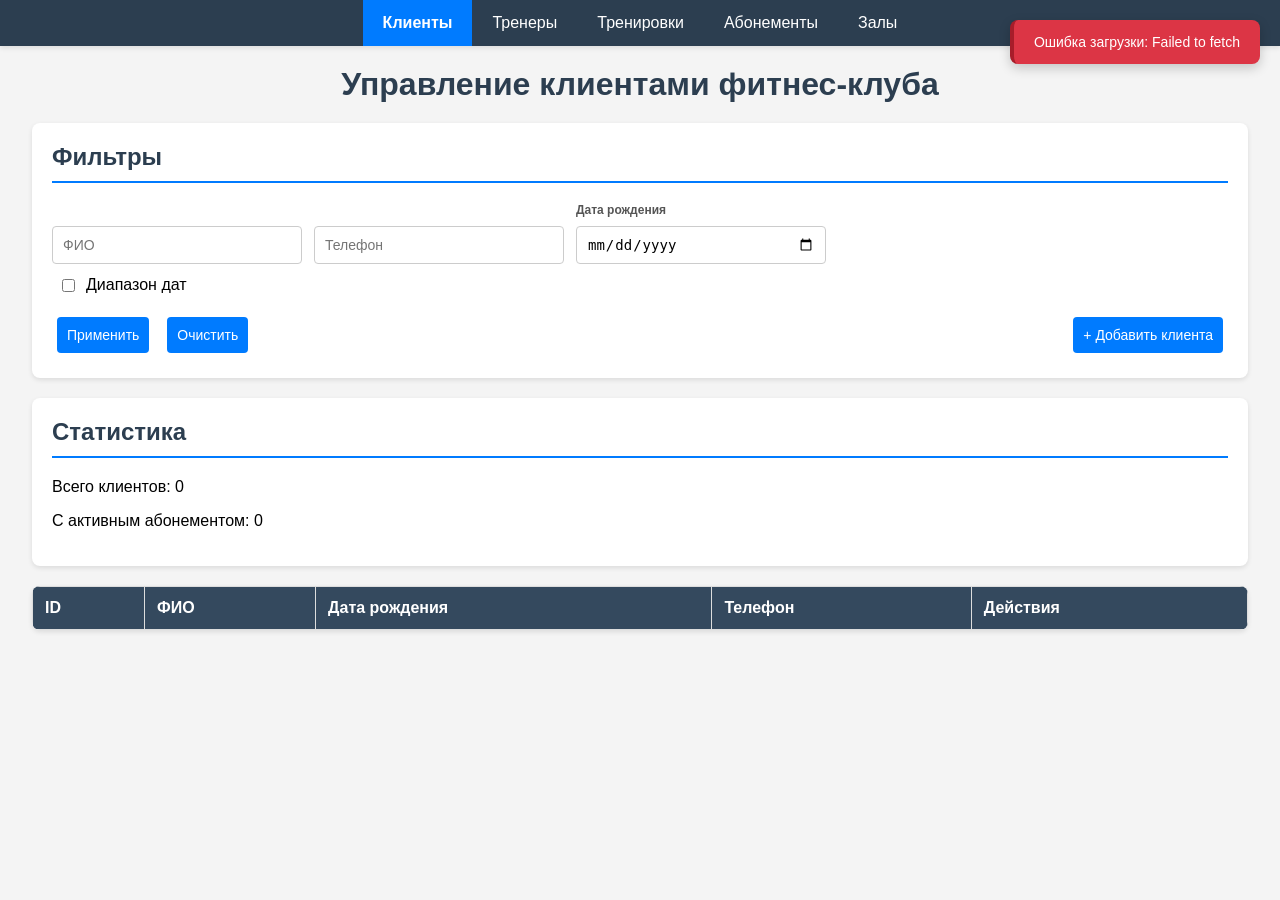
==== wwwroot/clients.html @ 5d713956 "refactor: добавлены модальные окна" ====
<!DOCTYPE html>
<html lang="ru">
<head>
    <meta charset="UTF-8">
    <meta name="viewport" content="width=device-width, initial-scale=1.0">
    <title>Фитнес-клуб — Управление клиентами</title>
    <link rel="stylesheet" href="css/style.css">
</head>
<body>
    <nav class="navbar">
        <a href="clients.html" class="active">Клиенты</a>
        <a href="trainers.html">Тренеры</a>
        <a href="workouts.html">Тренировки</a>
        <a href="abonnements.html">Абонементы</a>
        <a href="gyms.html">Залы</a>
    </nav>

    <h1>Управление клиентами фитнес-клуба</h1>

    <!-- Блок фильтров -->
    <div class="filter-card">
        <h2>Фильтры</h2>
        <div class="filter-grid">
            <input type="text" id="filter-fullName" placeholder="ФИО">
            <input type="text" id="filter-phone" placeholder="Телефон">

            <div class="form-group">
                <label id="filter-birthDateFrom-label">Дата рождения</label>
                <input type="date" id="filter-birthDateFrom" min="1939-01-01" max="2019-12-31">
            </div>

            <div class="form-group hidden" id="filter-birthDateTo-group">
                <label>Дата рождения (до)</label>
                <input type="date" id="filter-birthDateTo" min="1939-01-01" max="2019-12-31">
            </div>
        </div>
        
        <label style="display:inline-flex;align-items:center;gap:6px;cursor:pointer;margin:5px;">
            <input type="checkbox" id="filter-range-toggle"> Диапазон дат
        </label>

        <div class="filter-actions" style="margin-top: 10px;">
            <button id="apply-filters">Применить</button>
            <button id="clear-filters">Очистить</button>
            <button id="add-client-btn" style="margin-left:auto;">+ Добавить клиента</button>
        </div>
    </div>

    <!-- Блок статистики -->
    <div class="stats-card">
        <h2>Статистика</h2>
        <p>Всего клиентов: <span id="total-count">0</span></p>
        <p>С активным абонементом: <span id="active-abonnements-count">0</span></p>
    </div>

    <!-- Таблица с данными -->
    <table id="clients-table">
        <thead>
            <tr><th>ID</th><th>ФИО</th><th>Дата рождения</th><th>Телефон</th><th>Действия</th></tr>
        </thead>
        <tbody id="clients-body"></tbody>
    </table>
    <div id="client-modal" class="modal">
        <div class="modal-content">
            <span class="modal-close" id="modal-close">&times;</span>
            <h2 id="modal-title">Добавить клиента</h2>
            <input type="hidden" id="edit-id">
            <div class="form-grid">
                <input type="text" id="fullName" placeholder="ФИО" required maxlength="50">
                <div class="form-group">
                    <label>Дата рождения</label>
                    <input type="date" id="birthDate" min="1939-01-01" max="2019-12-31">
                </div>
                <input type="text" id="phone" placeholder="Телефон">
            </div>
            <div class="form-actions" style="margin-top: 10px;">
                <button id="submit-btn">Добавить</button>
                <button id="cancel-btn">Отмена</button>
            </div>
        </div>
    </div>

    <script src="js/toast.js"></script>
    <script src="js/clients.js"></script>
</body>
</html>
---- wwwroot/css/style.css ----
body {
    font-family: 'Segoe UI', Tahoma, Geneva, Verdana, sans-serif;
    margin: 0;
    background: #f4f4f4;
}

/* Навигация */
.navbar {
    background: #2c3e50;
    padding: 0;
    margin-bottom: 20px;
    display: flex;
    justify-content: center;
    box-shadow: 0 2px 5px rgba(0,0,0,0.1);
}

    .navbar a {
        display: block;
        color: white;
        text-align: center;
        padding: 14px 20px;
        text-decoration: none;
        font-size: 16px;
        transition: background 0.3s;
    }

        .navbar a:hover {
            background: #1a252f;
        }

        .navbar a.active {
            background: #007bff;
            font-weight: bold;
        }

/* Заголовок */
h1 {
    text-align: center;
    color: #2c3e50;
    margin: 20px 0 0 0;
}

/* Вкладки */
.page-tabs {
    display: flex;
    justify-content: center;
    gap: 0;
    width: 95%;
    margin: 0 auto;
    border-bottom: 2px solid #ddd;
}

.page-tab {
    padding: 10px 28px;
    font-size: 15px;
    font-weight: 500;
    color: #555;
    background: transparent;
    border: none;
    border-bottom: 3px solid transparent;
    cursor: pointer;
    transition: color 0.2s, border-color 0.2s;
    margin-bottom: -2px;
}

    .page-tab:hover {
        color: #007bff;
    }

    .page-tab.active {
        color: #007bff;
        border-bottom-color: #007bff;
        font-weight: 600;
    }

.tab-content {
    display: none;
}

    .tab-content.active {
        display: block;
    }

/* Таблица */
table {
    width: 95%;
    margin: 0 auto;
    border-collapse: collapse;
    background: white;
    box-shadow: 0 2px 5px rgba(0,0,0,0.1);
    border-radius: 8px;
    overflow: hidden;
}

th, td {
    border: 1px solid #ddd;
    padding: 12px;
    text-align: left;
}

th {
    background: #34495e;
    color: white;
}

tr:nth-child(even) {
    background-color: #f9f9f9;
}

tr:hover {
    background-color: #f1f1f1;
}

/* Карточки — единая ширина 95% */
.form-card, .stats-card, .filter-card {
    background: white;
    padding: 20px;
    margin: 20px auto;
    width: 95%;
    box-sizing: border-box;
    border-radius: 8px;
    box-shadow: 0 2px 5px rgba(0,0,0,0.1);
}

    .form-card h2, .stats-card h2, .filter-card h2 {
        margin-top: 0;
        color: #2c3e50;
        border-bottom: 2px solid #007bff;
        padding-bottom: 10px;
    }

/* Сетка форм и фильтров */
.form-grid, .filter-grid {
    display: flex;
    flex-wrap: wrap;
    gap: 12px;
    align-items: flex-end;
}

/* Группа "подпись + инпут" */
.form-group {
    display: flex;
    flex-direction: column;
}

    .form-group label {
        font-size: 12px;
        font-weight: 600;
        color: #555;
        margin-bottom: 4px;
    }

/* Сброс внешних отступов внутри сетки */
.form-grid input, .form-grid select,
.filter-grid input, .filter-grid select {
    margin: 5px 0;
    width: 250px;
    box-sizing: border-box;
    height: 38px;
}

/* Кнопки управления */
.form-actions, .filter-actions {
    display: flex;
    gap: 8px;
}

/* Поля ввода — общие */
input, select, button {
    margin: 5px;
    padding: 10px;
    border: 1px solid #ccc;
    border-radius: 4px;
    font-size: 14px;
}

    input:focus, select:focus {
        border-color: #007bff;
        outline: none;
        box-shadow: 0 0 5px rgba(0,123,255,0.3);
    }

button {
    cursor: pointer;
    background: #007bff;
    color: white;
    border: none;
    border-radius: 4px;
    transition: background 0.2s;
}

    button:hover {
        background: #0056b3;
    }

/* Ошибка */
.error {
    background: #f8d7da;
    color: #721c24;
    padding: 10px;
    border-radius: 5px;
    margin: 20px auto;
    width: 95%;
    border: 1px solid #f5c6cb;
    box-sizing: border-box;
}

.hidden {
    display: none;
}

/* ==========================================
   СТИЛИ ДЛЯ УПРАВЛЕНИЯ ИНВЕНТАРЁМ (ЗАЛЫ)
   ========================================== */

/* Панель управления оборудованием */
.inventory-controls {
    display: flex;
    flex-wrap: wrap;
    gap: 10px;
    align-items: flex-end;
    margin-bottom: 10px;
}

    .inventory-controls .form-group {
        display: flex;
        flex-direction: column;
    }

        .inventory-controls .form-group label {
            font-size: 12px;
            font-weight: 600;
            color: #555;
            margin-bottom: 4px;
        }

        .inventory-controls .form-group:nth-child(1) {
            width: 250px;
        }

        .inventory-controls .form-group:nth-child(2) {
            width: 100px;
        }

        .inventory-controls .form-group:nth-child(3) {
            width: auto;
        }

    .inventory-controls input,
    .inventory-controls select,
    .inventory-controls button {
        margin: 0;
        width: 100%;
        box-sizing: border-box;
        height: 36px;
    }

/* Фильтры инвентаря внутри модалки */
.inventory-filters {
    display: flex;
    gap: 10px;
    align-items: flex-end;
    margin-bottom: 12px;
    flex-wrap: wrap;
}

    .inventory-filters input,
    .inventory-filters select {
        height: 36px;
        padding: 6px 10px;
        border: 1px solid #ccc;
        border-radius: 4px;
        font-size: 13px;
        box-sizing: border-box;
    }

    .inventory-filters input {
        width: 200px;
    }

    .inventory-filters select {
        width: 150px;
    }

    .inventory-filters .autocomplete-wrap {
        width: 200px;
    }

    .inventory-filters .autocomplete-wrap input {
        width: 100%;
        box-sizing: border-box;
    }

/* Таблица инвентаря внутри карточки — на всю ширину без двойных отступов */
/* Подсказка о лимите оборудования */
.inventory-limit-hint {
    font-size: 13px;
    color: #856404;
    background: #fff3cd;
    border: 1px solid #ffeeba;
    border-radius: 4px;
    padding: 8px 12px;
    margin-bottom: 8px;
}

.inventory-table-wrap {
    width: 100%;
    overflow-x: auto;
}

#inventory-table {
    width: 100%;
    margin: 0;
    border-radius: 8px;
    overflow: hidden;
}

    #inventory-table th,
    #inventory-table td {
        padding: 10px 12px;
    }

        /* Компактные кнопки в колонке Действия */
        #inventory-table td:last-child {
            white-space: nowrap;
        }

        #inventory-table td button {
            padding: 6px 10px;
            font-size: 14px;
            margin: 0 2px;
            min-width: 36px;
        }

/* Пагинация инвентаря */
.inventory-pagination {
    display: flex;
    align-items: center;
    justify-content: center;
    gap: 12px;
    margin-top: 12px;
    padding-top: 10px;
    border-top: 1px solid #eee;
}

.inv-page-btn {
    width: 32px;
    height: 32px;
    padding: 0;
    font-size: 18px;
    font-weight: bold;
    display: flex;
    align-items: center;
    justify-content: center;
    border-radius: 4px;
    background: #007bff;
    color: white;
    cursor: pointer;
    border: none;
    transition: background 0.2s;
}

    .inv-page-btn:hover:not(:disabled) {
        background: #0056b3;
    }

    .inv-page-btn:disabled {
        background: #ccc;
        cursor: not-allowed;
    }

.inv-page-info {
    font-size: 13px;
    color: #666;
    min-width: 40px;
    text-align: center;
}

/* ==========================================
   МОДАЛЬНОЕ ОКНО
   ========================================== */
.modal {
    display: none;
    position: fixed;
    z-index: 1000;
    left: 0;
    top: 0;
    width: 100%;
    height: 100%;
    background-color: rgba(0, 0, 0, 0.5);
}

.modal.show {
    display: flex;
    align-items: center;
    justify-content: center;
}

.modal-content {
    background: white;
    padding: 25px;
    border-radius: 8px;
    width: 600px;
    max-width: 90%;
    max-height: 80vh;
    overflow-y: auto;
    box-shadow: 0 5px 15px rgba(0, 0, 0, 0.3);
}

.modal-content.modal-wide {
    width: 800px;
}

.modal-content h2 {
    margin-top: 0;
    color: #2c3e50;
    border-bottom: 2px solid #007bff;
    padding-bottom: 10px;
}

.modal-close {
    float: right;
    font-size: 28px;
    font-weight: bold;
    cursor: pointer;
    line-height: 1;
}

.modal-close:hover {
    color: #007bff;
}

/* ==========================================
   СЕКЦИЯ ЗАЛОВ В МОДАЛЬНОМ ОКНЕ ТРЕНИРОВОК
   ========================================== */
.gym-section {
    margin-top: 20px;
    border-top: 1px solid #ddd;
    padding-top: 15px;
    padding-bottom: 20px;
}

    .gym-section h3 {
        margin: 0 0 8px 0;
        color: #2c3e50;
        font-size: 16px;
    }

.gym-section-hint {
    font-size: 13px;
    color: #666;
    margin: 0 0 8px 0;
}

/* Ряд управления: поле + кнопка, как .form-grid */
.gym-controls-row {
    display: flex;
    flex-wrap: wrap;
    gap: 12px;
    align-items: flex-end;
    margin-bottom: 12px;
}

.gym-controls-field {
    display: flex;
    flex-direction: column;
    width: 250px;
}

    .gym-controls-field label {
        font-size: 12px;
        font-weight: 600;
        color: #555;
        margin-bottom: 4px;
    }

    .gym-controls-field input {
        margin: 0;
        width: 100%;
        box-sizing: border-box;
        height: 38px;
    }

.gym-controls-btn {
    display: flex;
    flex-direction: column;
}

    .gym-controls-btn label {
        font-size: 12px;
        font-weight: 600;
        color: #555;
        margin-bottom: 4px;
        visibility: hidden;
    }

    .gym-controls-btn button {
        margin: 0;
        height: 38px;
        white-space: nowrap;
    }

.gym-controls-field input:disabled {
    background: #f5f5f5;
    cursor: not-allowed;
}

.gym-controls-btn button:disabled {
    background: #999;
    cursor: not-allowed;
}

/* Подсказка о лимите залов */
.gym-limit-hint {
    font-size: 13px;
    color: #856404;
    background: #fff3cd;
    border: 1px solid #ffeeba;
    border-radius: 4px;
    padding: 8px 12px;
    margin-bottom: 8px;
}

/* Таблица залов в модалке */
.gym-table-wrap {
    width: 100%;
    overflow-x: auto;
    margin-top: 8px;
}

#gym-links-table {
    width: 100%;
    margin: 0;
    border-radius: 8px;
    overflow: hidden;
}

    #gym-links-table th,
    #gym-links-table td {
        padding: 10px 12px;
    }

        #gym-links-table td button {
            padding: 6px 10px;
            font-size: 14px;
            margin: 0 2px;
            min-width: 36px;
        }

/* Кнопка "Связать с залом" в таблице */
.gym-link-btn {
    cursor: pointer;
    background: none;
    border: none;
    padding: 0;
    font-size: 14px;
    color: inherit;
    text-decoration: none;
    margin: 0;
}

.gym-link-btn:hover {
    color: inherit;
}

/* ==========================================
   АВТОДОПОЛНЕНИЕ (CUSTOM DROPDOWN)
   ========================================== */
.autocomplete-wrap {
    position: relative;
    width: 100%;
}

.filter-grid .autocomplete-wrap {
    width: 250px;
}

.filter-grid .autocomplete-wrap input {
    width: 100%;
    box-sizing: border-box;
}

.dropdown-list {
    display: none;
    position: absolute;
    top: 100%;
    left: 0;
    right: 0;
    background: white;
    border: 1px solid #ccc;
    border-top: none;
    max-height: 200px;
    overflow-y: auto;
    z-index: 1001;
    box-shadow: 0 4px 8px rgba(0, 0, 0, 0.12);
}

.dropdown-list.show {
    display: block;
}

.dropdown-list .dropdown-item {
    padding: 8px 12px;
    cursor: pointer;
    font-size: 14px;
    color: #333;
}

.dropdown-list .dropdown-item:hover,
.dropdown-list .dropdown-item.active {
    background: #007bff;
    color: white;
}

.dropdown-list .dropdown-item.no-results {
    color: #999;
    cursor: default;
}

.dropdown-list .dropdown-item.no-results:hover {
    background: transparent;
    color: #999;
}

/* ==========================================
   TOAST-УВЕДОМЛЕНИЯ
   ========================================== */
#toast-container {
    position: fixed;
    top: 20px;
    right: 20px;
    z-index: 9999;
    display: flex;
    flex-direction: column;
    gap: 10px;
    pointer-events: none;
}

.toast {
    padding: 14px 20px;
    border-radius: 8px;
    color: #fff;
    font-size: 14px;
    font-weight: 500;
    box-shadow: 0 4px 12px rgba(0,0,0,0.2);
    pointer-events: auto;
    animation: toastIn 0.3s ease-out forwards;
    max-width: 360px;
    word-wrap: break-word;
}

.toast.toast-out {
    animation: toastOut 0.3s ease-in forwards;
}

.toast-error {
    background: #dc3545;
    border-left: 4px solid #a71d2a;
}

.toast-success {
    background: #28a745;
    border-left: 4px solid #1e7e34;
}

.toast-info {
    background: #17a2b8;
    border-left: 4px solid #117a8b;
}

@keyframes toastIn {
    from { opacity: 0; transform: translateX(100%); }
    to { opacity: 1; transform: translateX(0); }
}

@keyframes toastOut {
    from { opacity: 1; transform: translateX(0); }
    to { opacity: 0; transform: translateX(100%); }
}
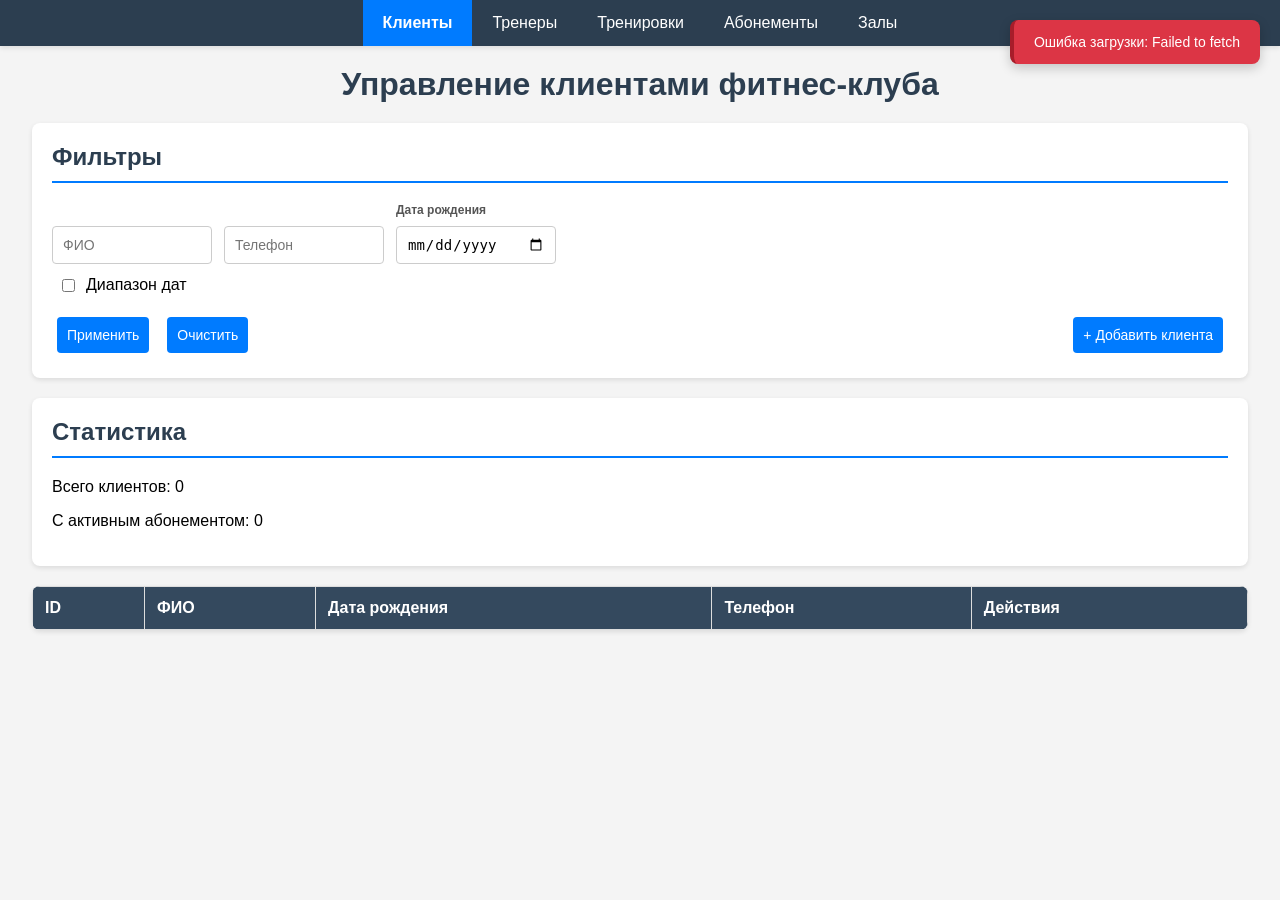
==== commit dad0f943: "fix: исправление стилей под модалку" ====
--- a/wwwroot/clients.html
+++ b/wwwroot/clients.html
@@ -20,7 +20,7 @@
     <!-- Блок фильтров -->
     <div class="filter-card">
         <h2>Фильтры</h2>
-        <div class="filter-grid">
+        <div class="filter-grid filter-grid-compact">
             <input type="text" id="filter-fullName" placeholder="ФИО">
             <input type="text" id="filter-phone" placeholder="Телефон">
 
--- a/wwwroot/css/style.css
+++ b/wwwroot/css/style.css
@@ -154,9 +154,24 @@
 .form-grid input, .form-grid select,
 .filter-grid input, .filter-grid select {
     margin: 5px 0;
-    width: 250px;
     box-sizing: border-box;
     height: 38px;
+}
+
+/* Компактная сетка фильтров */
+.filter-grid-compact .form-group {
+    width: 160px;
+}
+
+.filter-grid-compact > input,
+.filter-grid-compact > select {
+    width: 160px;
+    margin: 5px 0;
+}
+
+.filter-grid-compact .form-group input,
+.filter-grid-compact .form-group select {
+    width: 100%;
 }
 
 /* Кнопки управления */
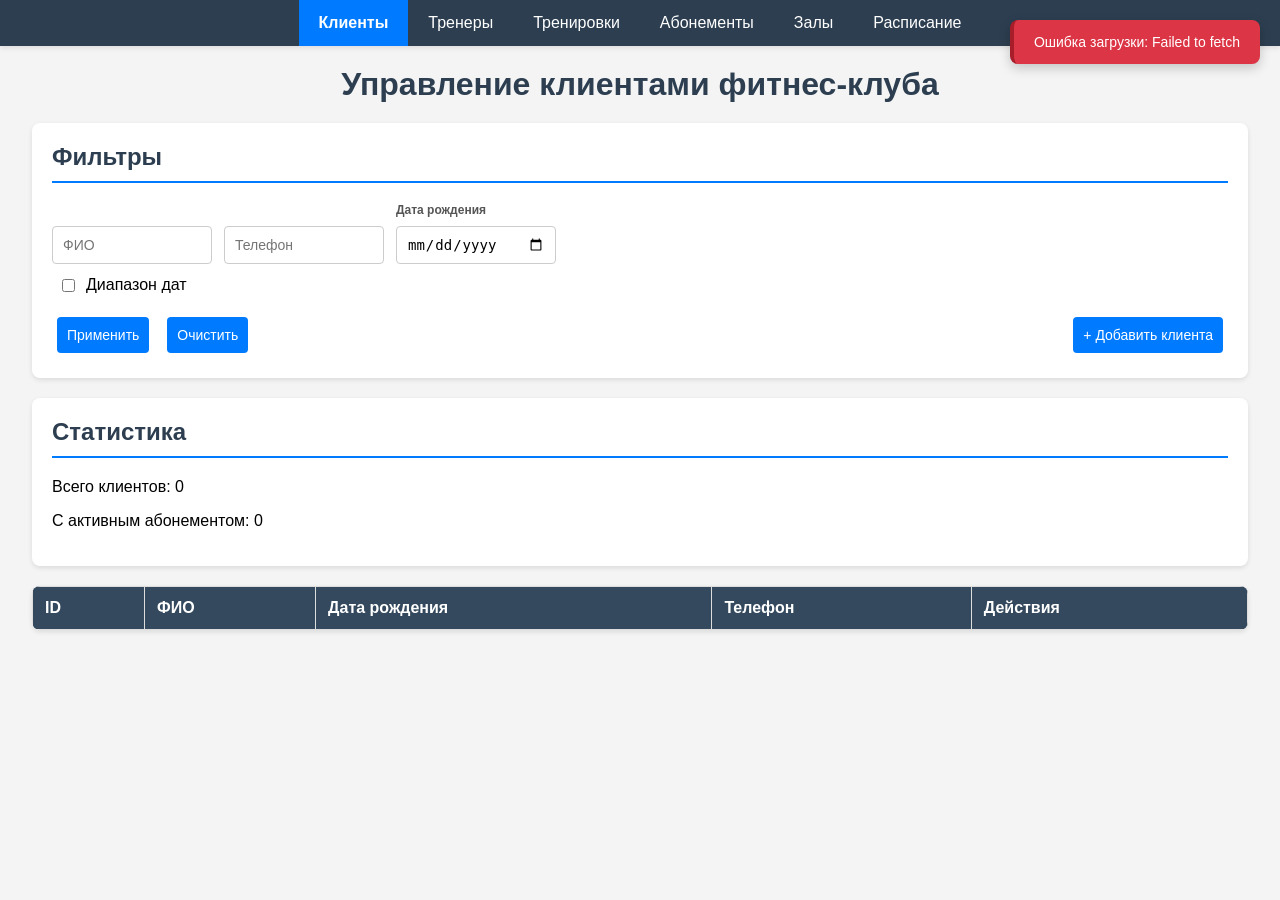
==== commit 21ea2b95: "add: добавлена страница с расписанием" ====
--- a/wwwroot/clients.html
+++ b/wwwroot/clients.html
@@ -13,6 +13,7 @@
         <a href="workouts.html">Тренировки</a>
         <a href="abonnements.html">Абонементы</a>
         <a href="gyms.html">Залы</a>
+        <a href="schedules.html">Расписание</a>
     </nav>
 
     <h1>Управление клиентами фитнес-клуба</h1>
@@ -21,8 +22,8 @@
     <div class="filter-card">
         <h2>Фильтры</h2>
         <div class="filter-grid filter-grid-compact">
-            <input type="text" id="filter-fullName" placeholder="ФИО">
-            <input type="text" id="filter-phone" placeholder="Телефон">
+            <input type="text" id="filter-fullName" placeholder="ФИО" maxlength="50">
+            <input type="text" id="filter-phone" placeholder="Телефон" maxlength="20">
 
             <div class="form-group">
                 <label id="filter-birthDateFrom-label">Дата рождения</label>
--- a/wwwroot/css/style.css
+++ b/wwwroot/css/style.css
@@ -103,14 +103,6 @@
     color: white;
 }
 
-tr:nth-child(even) {
-    background-color: #f9f9f9;
-}
-
-tr:hover {
-    background-color: #f1f1f1;
-}
-
 /* Карточки — единая ширина 95% */
 .form-card, .stats-card, .filter-card {
     background: white;
@@ -169,6 +161,10 @@
     margin: 5px 0;
 }
 
+.filter-grid-compact > .autocomplete-wrap {
+    width: 160px;
+}
+
 .filter-grid-compact .form-group input,
 .filter-grid-compact .form-group select {
     width: 100%;
@@ -189,11 +185,17 @@
     font-size: 14px;
 }
 
-    input:focus, select:focus {
-        border-color: #007bff;
-        outline: none;
-        box-shadow: 0 0 5px rgba(0,123,255,0.3);
-    }
+        input:focus, select:focus {
+            border-color: #007bff;
+            outline: none;
+            box-shadow: 0 0 5px rgba(0,123,255,0.3);
+        }
+
+        input:disabled, select:disabled {
+            background: #e9ecef;
+            cursor: not-allowed;
+            opacity: 0.7;
+        }
 
 button {
     cursor: pointer;
@@ -390,6 +392,26 @@
     min-width: 40px;
     text-align: center;
 }
+
+/* ==========================================
+   ТАБЛИЦА ОТЗЫВОВ
+   ========================================== */
+#reviews-table {
+    table-layout: fixed;
+}
+
+#reviews-table td {
+    overflow: hidden;
+    text-overflow: ellipsis;
+    white-space: nowrap;
+}
+
+#reviews-table th:nth-child(1), #reviews-table td:nth-child(1) { width: 18%; }
+#reviews-table th:nth-child(2), #reviews-table td:nth-child(2) { width: 18%; }
+#reviews-table th:nth-child(3), #reviews-table td:nth-child(3) { width: 10%; }
+#reviews-table th:nth-child(4), #reviews-table td:nth-child(4) { width: 40%; }
+#reviews-table th:nth-child(5), #reviews-table td:nth-child(5) { width: 6%; text-align: center; }
+#reviews-table th:nth-child(6), #reviews-table td:nth-child(6) { width: 8%; text-align: center; }
 
 /* ==========================================
    МОДАЛЬНОЕ ОКНО
@@ -588,6 +610,10 @@
 
 .filter-grid .autocomplete-wrap {
     width: 250px;
+}
+
+.filter-grid-compact .autocomplete-wrap {
+    width: 160px;
 }
 
 .filter-grid .autocomplete-wrap input {
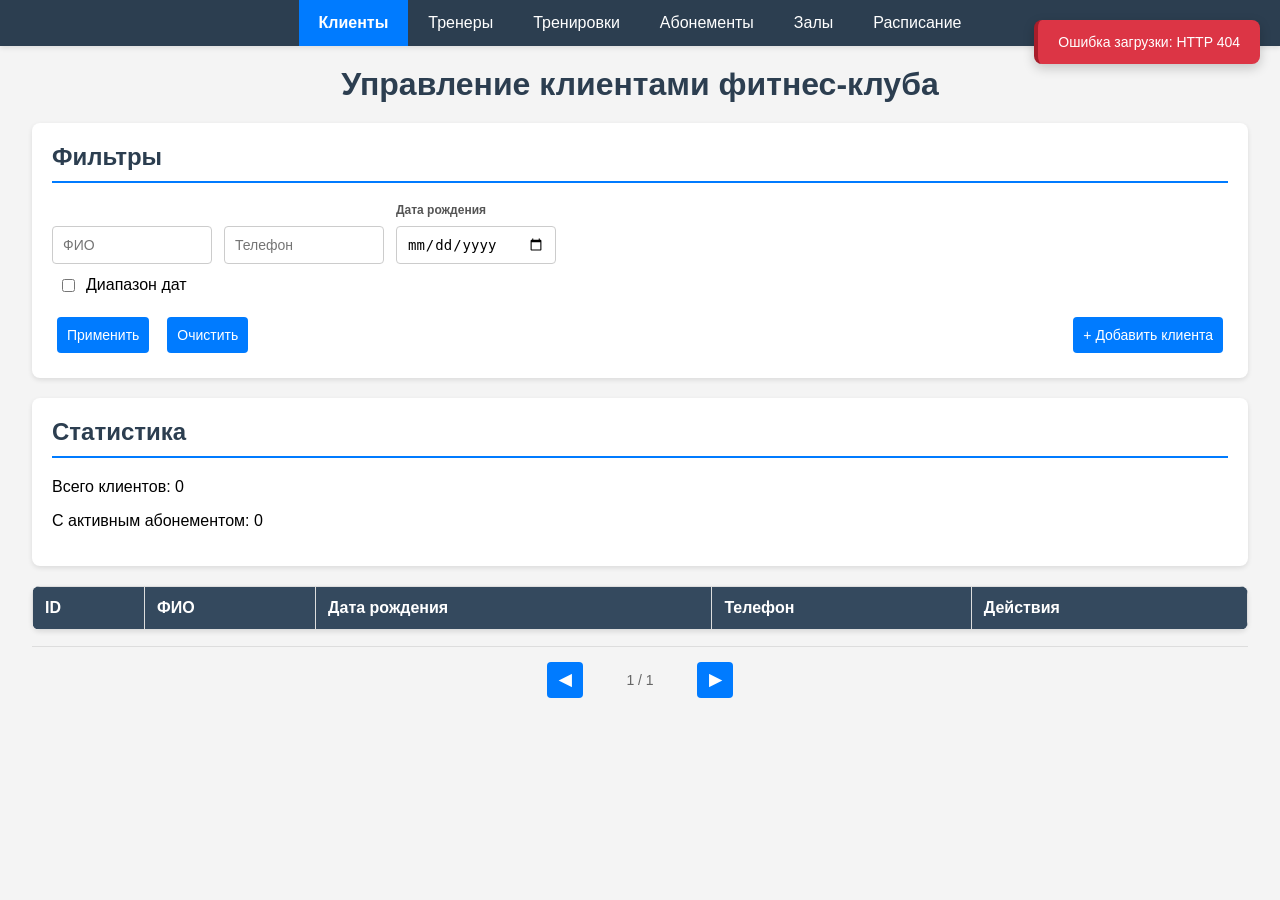
==== commit 2d386092: "add: добавлена пагинация везде" ====
--- a/wwwroot/clients.html
+++ b/wwwroot/clients.html
@@ -61,6 +61,11 @@
         </thead>
         <tbody id="clients-body"></tbody>
     </table>
+    <div class="pagination" id="clients-pagination">
+        <button class="page-btn" id="clients-prev-btn">&#9664;</button>
+        <span class="page-info" id="clients-page-info">1 / 1</span>
+        <button class="page-btn" id="clients-next-btn">&#9654;</button>
+    </div>
     <div id="client-modal" class="modal">
         <div class="modal-content">
             <span class="modal-close" id="modal-close">&times;</span>
--- a/wwwroot/css/style.css
+++ b/wwwroot/css/style.css
@@ -709,6 +709,53 @@
     border-left: 4px solid #117a8b;
 }
 
+/* ==========================================
+   ПАГИНАЦИЯ (ОСНОВНЫЕ ТАБЛИЦЫ)
+   ========================================== */
+.pagination {
+    display: flex;
+    align-items: center;
+    justify-content: center;
+    gap: 12px;
+    margin: 16px auto;
+    width: 95%;
+    padding-top: 10px;
+    border-top: 1px solid #ddd;
+}
+
+.page-btn {
+    width: 36px;
+    height: 36px;
+    padding: 0;
+    font-size: 16px;
+    font-weight: bold;
+    display: flex;
+    align-items: center;
+    justify-content: center;
+    border-radius: 4px;
+    background: #007bff;
+    color: white;
+    cursor: pointer;
+    border: none;
+    transition: background 0.2s;
+}
+
+.page-btn:hover:not(:disabled) {
+    background: #0056b3;
+}
+
+.page-btn:disabled {
+    background: #ccc;
+    cursor: not-allowed;
+}
+
+.page-info {
+    font-size: 14px;
+    color: #666;
+    min-width: 80px;
+    text-align: center;
+}
+
 @keyframes toastIn {
     from { opacity: 0; transform: translateX(100%); }
     to { opacity: 1; transform: translateX(0); }
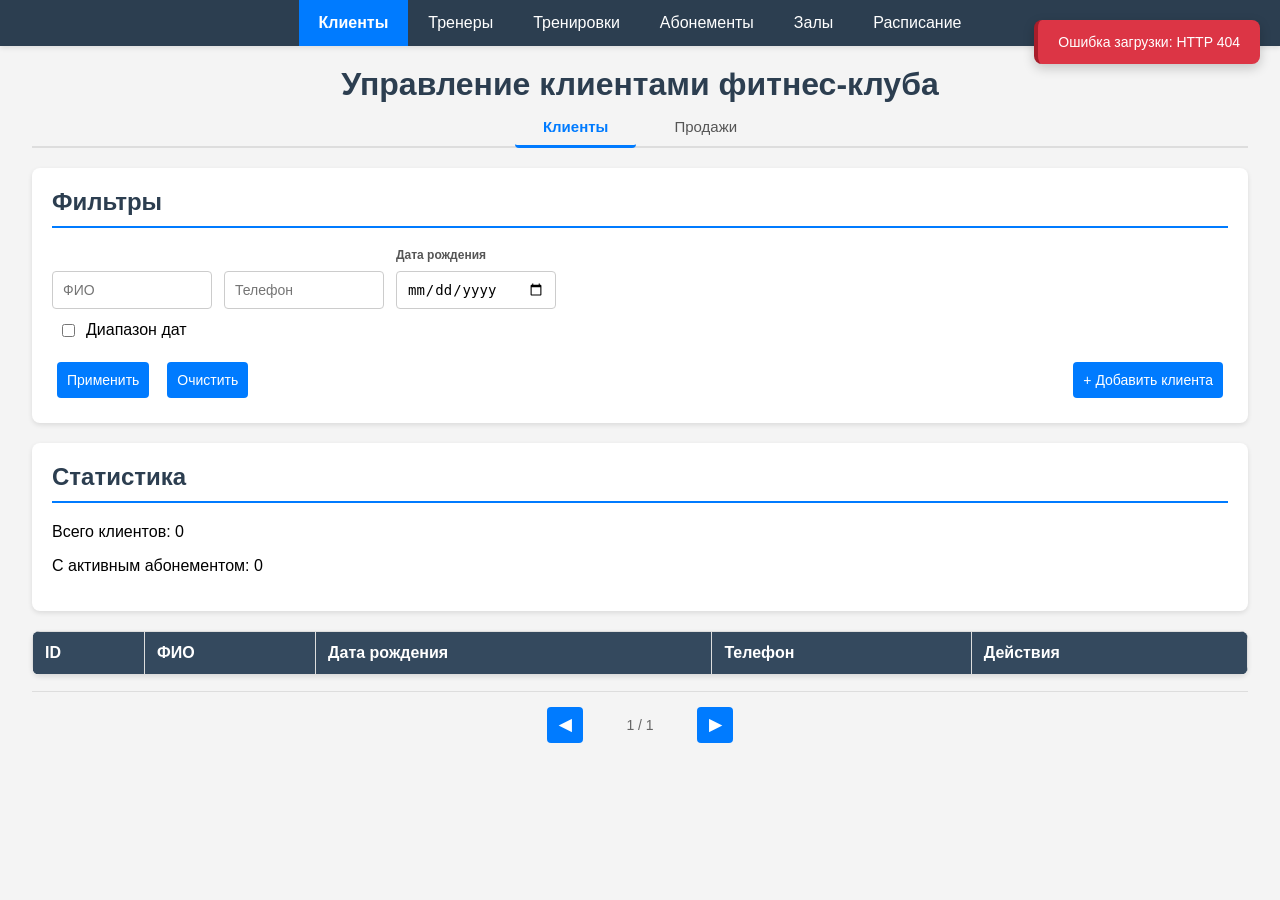
==== commit ca8f32dc: "refacor: перенос вкладки продаж" ====
--- a/wwwroot/clients.html
+++ b/wwwroot/clients.html
@@ -18,6 +18,13 @@
 
     <h1>Управление клиентами фитнес-клуба</h1>
 
+    <div class="page-tabs">
+        <button class="page-tab active" data-tab="clients">Клиенты</button>
+        <button class="page-tab" data-tab="purchases">Продажи</button>
+    </div>
+
+    <div id="tab-clients" class="tab-content active">
+
     <!-- Блок фильтров -->
     <div class="filter-card">
         <h2>Фильтры</h2>
@@ -85,8 +92,109 @@
             </div>
         </div>
     </div>
+    </div>
+
+    <div id="tab-purchases" class="tab-content">
+
+    <div class="filter-card">
+        <h2>Фильтры</h2>
+        <div class="filter-grid filter-grid-compact">
+            <div class="form-group">
+                <label>Клиент</label>
+                <input type="text" id="purch-filter-client" placeholder="ФИО клиента" maxlength="50">
+            </div>
+            <div class="form-group">
+                <label>Абонемент</label>
+                <input type="text" id="purch-filter-abonnement" placeholder="Тип абонемента" maxlength="50">
+            </div>
+            <div class="form-group">
+                <label>Статус</label>
+                <select id="purch-filter-status">
+                    <option value="">Все</option>
+                    <option value="активен">Активен</option>
+                    <option value="завершен">Завершён</option>
+                </select>
+            </div>
+            <div class="form-group">
+                <label>Дата начала от</label>
+                <input type="date" id="purch-filter-dateFrom" min="2010-01-01" max="2030-12-31">
+            </div>
+            <div class="form-group">
+                <label>Дата начала до</label>
+                <input type="date" id="purch-filter-dateTo" min="2010-01-01" max="2030-12-31">
+            </div>
+        </div>
+        <div class="filter-actions" style="margin-top: 10px;">
+            <button id="purch-apply-filters">Применить</button>
+            <button id="purch-clear-filters">Очистить</button>
+            <button id="purch-add-btn" style="margin-left:auto;">+ Добавить продажу</button>
+        </div>
+    </div>
+
+    <div class="stats-card">
+        <h2>Статистика продаж</h2>
+        <p>Всего продаж: <span id="purch-total-count">0</span></p>
+        <p>Активных: <span id="purch-active-count">0</span></p>
+        <p>Завершённых: <span id="purch-completed-count">0</span></p>
+        <p>Общая выручка: <span id="purch-revenue">0</span> ₽</p>
+    </div>
+
+    <table id="purchases-table">
+        <thead>
+            <tr><th>Клиент</th><th>Абонемент</th><th>Дата начала</th><th>Дата окончания</th><th>Статус</th><th>Действия</th></tr>
+        </thead>
+        <tbody id="purchases-body"></tbody>
+    </table>
+    <div class="pagination" id="purchases-pagination">
+        <button class="page-btn" id="purchases-prev-btn">&#9664;</button>
+        <span class="page-info" id="purchases-page-info">1 / 1</span>
+        <button class="page-btn" id="purchases-next-btn">&#9654;</button>
+    </div>
+
+    <div id="purchase-modal" class="modal">
+        <div class="modal-content modal-wide">
+            <span class="modal-close" id="purch-modal-close">&times;</span>
+            <h2 id="purch-modal-title">Добавить продажу</h2>
+            <div class="form-grid">
+                <div class="form-group">
+                    <label>Клиент</label>
+                    <div class="autocomplete-wrap">
+                        <input type="text" id="purch-client-input" placeholder="Начните вводить ФИО" autocomplete="off" maxlength="50">
+                        <div id="purch-client-dropdown" class="dropdown-list hidden"></div>
+                    </div>
+                </div>
+                <div class="form-group">
+                    <label>Абонемент</label>
+                    <div class="autocomplete-wrap">
+                        <input type="text" id="purch-abonnement-input" placeholder="Начните вводить название" autocomplete="off" maxlength="50">
+                        <div id="purch-abonnement-dropdown" class="dropdown-list hidden"></div>
+                    </div>
+                </div>
+                <div class="form-group">
+                    <label>Дата начала</label>
+                    <input type="date" id="purch-date" min="2010-01-01" max="2030-12-31">
+                </div>
+                <div class="form-group">
+                    <label>Дата окончания</label>
+                    <input type="date" id="purch-expiry" readonly style="background:#f5f5f5;">
+                </div>
+                <div class="form-group">
+                    <label>Статус</label>
+                    <select id="purch-status">
+                        <option value="активен">Активен</option>
+                        <option value="завершен">Завершён</option>
+                    </select>
+                </div>
+            </div>
+            <div class="form-actions" style="margin-top: 10px;">
+                <button id="purch-submit-btn">Добавить</button>
+                <button id="purch-cancel-btn">Отмена</button>
+            </div>
+        </div>
+    </div>
+    </div>
 
     <script src="js/toast.js"></script>
     <script src="js/clients.js"></script>
 </body>
-</html>+</html>
